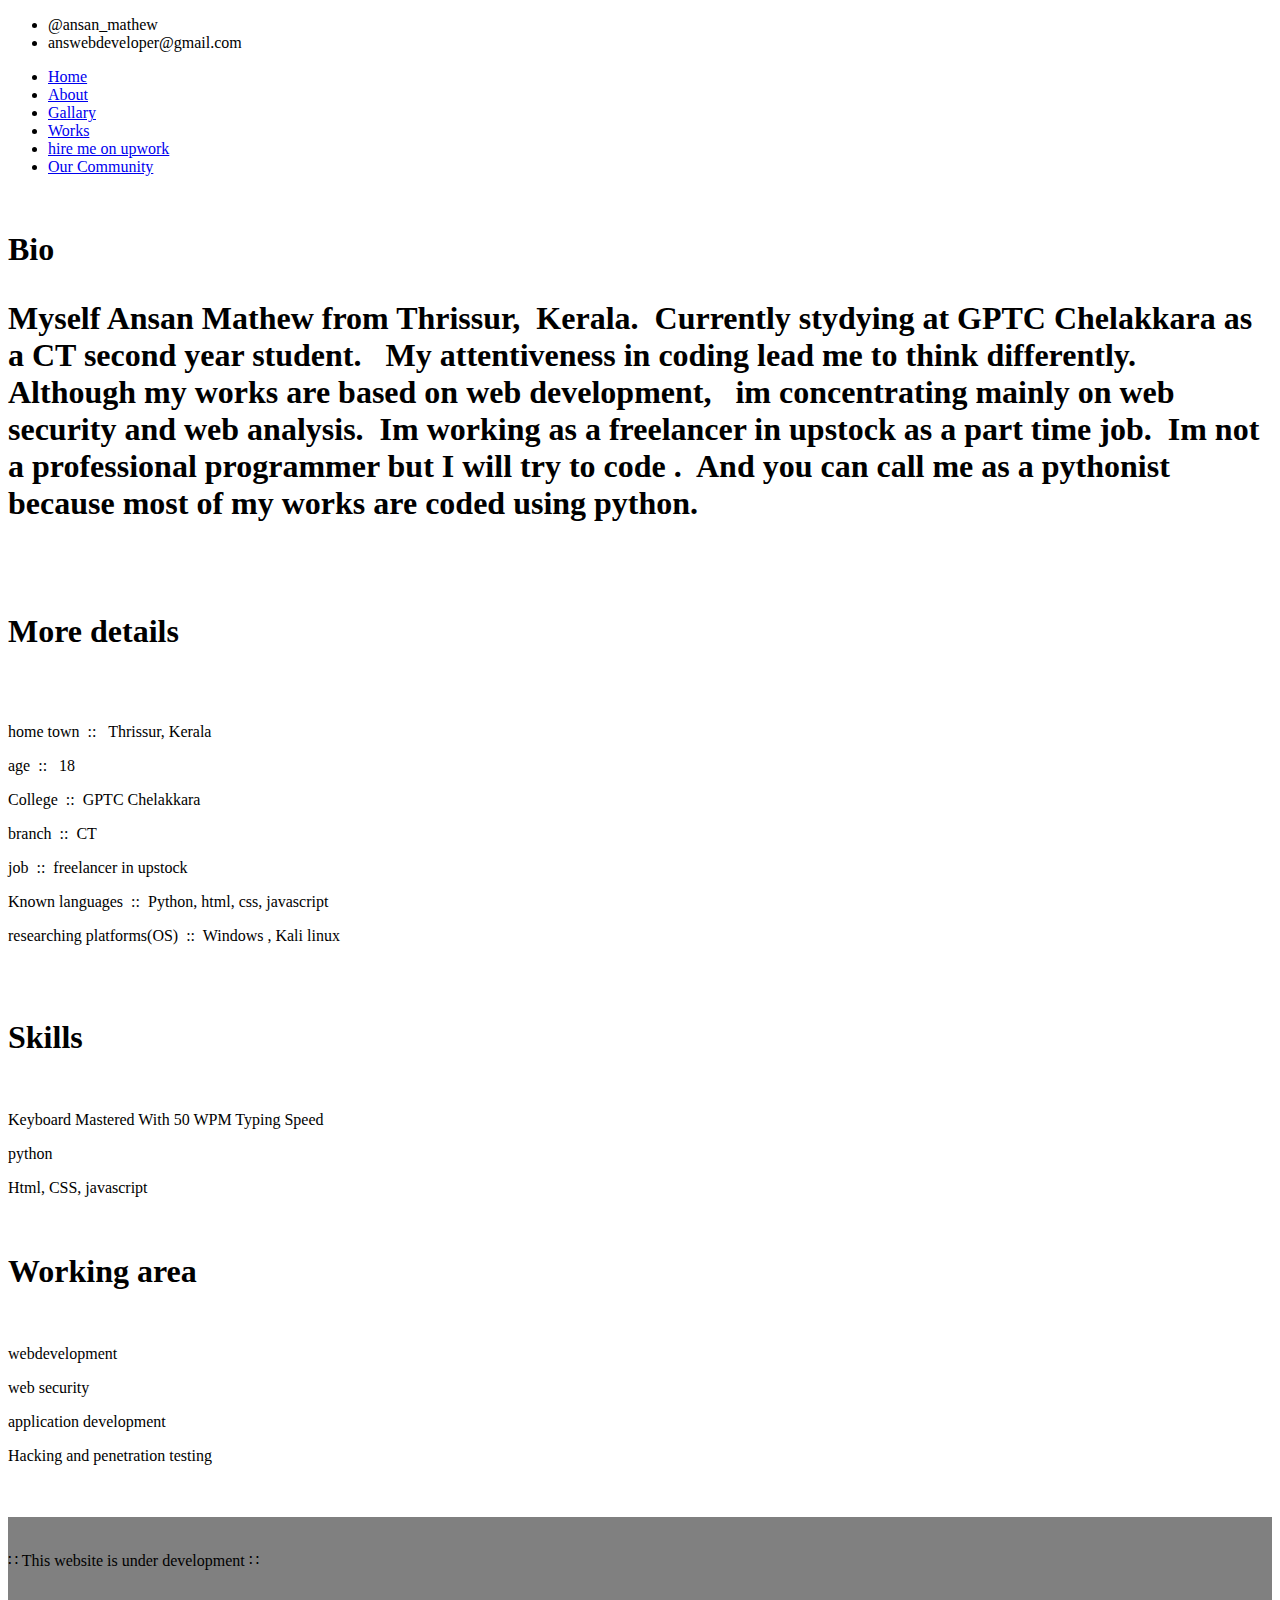
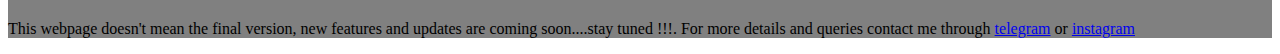
==== pages/about.html @ a8cdc4d9 "Update about.html" ====
<!DOCTYPE html>
<html lang="en">
<head>
    <meta charset="UTF-8">
    <meta name="viewport" content="width=device-width, initial-scale=1.0,maximum-scale=1.0, user-scalable=no">
    <title>AnsanMathew.web</title>
    <link href="../layout/styles/about.css" rel="stylesheet" type="text/css" media="all">
    <link rel="stylesheet" href="https://cdn.jsdelivr.net/npm/bootstrap@4.5.3/dist/css/bootstrap.min.css" integrity="sha384-TX8t27EcRE3e/ihU7zmQxVncDAy5uIKz4rEkgIXeMed4M0jlfIDPvg6uqKI2xXr2" crossorigin="anonymous">

  </head>
<body id="top">
    <div class="wrapper row0">
        <div id="topbar" class="hoc clear">
          <div class="fl_left">
            <ul>
              <li><i class="fa fa-instagram"></i> @ansan_mathew</li>
              <li><i class="fa fa-envelope-o"></i>answebdeveloper@gmail.com</li>
            </ul>
          </div>
        </div>
      </div>
        </header>
      </div>
      <div class="wrapper row2">
        <nav id="mainav" class="hoc clear"> 
          <ul class="clear">
            <li><a href="../index.html">Home</a></li>
            <li class="active"><a href="about.html">About</a></li>
            <li><a href="gallery.html">Gallary</a></li>
            <li id="works"><a href="works.html">Works</a></li>
            <li><a href="https://www.upwork.com/freelancers/~01f31e59f28f19e073">hire me on upwork</a></li>
            <li><a href="community.html">Our Community</a></li>
          </ul>
        </nav>

      <div class="mbody col-xs-12 col-sm-12 col-md-12 col-lg-12 col-xl-12" style="background-image:url('../images/backgrounds/hacker.jpg');">
        <br>
        <h1 id=bioborder class="mainhead">Bio<h1>
        <p class=para>Myself Ansan Mathew from Thrissur,&nbsp; Kerala.&nbsp; Currently stydying at GPTC Chelakkara as a CT second year student. &nbsp; My attentiveness in coding lead me to think differently.&nbsp; Although my works are based on web development, &nbsp; im concentrating mainly on web security and web analysis.&nbsp; Im working as a freelancer in upstock as a part time job.&nbsp; Im not a professional programmer but I will try to code .&nbsp; And you can call me as a pythonist because most of my works are coded using python. </p>
      <br>
        
        <h1 id="moreborder" class="mainhead">More details</h1>
        <br>
        <br>
        <p class="fa fa-gg" style="float: left;"> </p> <p class="list">home town &nbsp;:: &nbsp; Thrissur, Kerala</p>
        <p class="fa fa-gg" style="float: left;"> </p> <p class="list">age &nbsp;:: &nbsp; 18</p>
        <p class="fa fa-gg" style="float: left;"> </p> <p class="list">College &nbsp;::&nbsp; GPTC Chelakkara</p>
        <p class="fa fa-gg" style="float: left;"> </p> <p class="list">branch &nbsp;::&nbsp; CT</p>
        <p class="fa fa-gg" style="float: left;"> </p> <p class="list">job &nbsp;::&nbsp; freelancer in upstock</p>
        <p class="fa fa-gg" style="float: left;"> </p> <p class="list">Known languages &nbsp;::&nbsp; Python, html, css, javascript</p>
        <p class="fa fa-gg" style="float: left;"> </p> <p class="list">researching platforms(OS) &nbsp;::&nbsp; Windows , Kali linux</p>

      <br>
      <br>
      
        <h1 id="skillsborder" class="mainhead">Skills</h1>
        <br>
        <p class="fa fa-gg" style="float: left;"> </p> <p class="list">Keyboard Mastered With 50 WPM Typing Speed</p>
        <p class="fa fa-gg" style="float: left;"> </p> <p class="list">python</p>
        <p class="fa fa-gg" style="float: left;"> </p> <p class="list">Html, CSS, javascript</p>

      <br>

        <h1 id="workingborder" class="mainhead">Working area</h1>
        <br>
        <p class="fa fa-gg" style="float: left;"> </p> <p class="list">webdevelopment</p>
        <p class="fa fa-gg" style="float: left;"> </p> <p class="list">web security</p>
        <p class="fa fa-gg" style="float: left;"> </p> <p class="list">application development</p>
        <p class="fa fa-gg" style="float: left;"> </p> <p class="list">Hacking and penetration testing</p>

        <br>
        <br>
        </div>
        <div style="background-color: grey;">
          <section class="hoc clear"> 
            <!-- ################################################################################################ -->
                <br>
                <p id="footercenter">&#8759; This website is under development &#8759;</p>
                <br>
                <p id="footerlcenter">This webpage doesn't mean the final version, new features and updates are coming soon....stay tuned !!!. For more details and queries contact me through <a href="https://t.me/sleeplessowls">telegram</a> or <a href="https://instagram.com/ansan_mathew?igshid=14v610wa8yrb1">instagram</a></p>
            </ul>
            <!-- ################################################################################################ -->
          </section>
        </div>
        <a id="backtotop" href="#top"><i class="fa fa-chevron-up"></i></a>


        <script src="https://code.jquery.com/jquery-3.5.1.slim.min.js" integrity="sha384-DfXdz2htPH0lsSSs5nCTpuj/zy4C+OGpamoFVy38MVBnE+IbbVYUew+OrCXaRkfj" crossorigin="anonymous"></script>
        <script src="https://cdn.jsdelivr.net/npm/popper.js@1.16.1/dist/umd/popper.min.js" integrity="sha384-9/reFTGAW83EW2RDu2S0VKaIzap3H66lZH81PoYlFhbGU+6BZp6G7niu735Sk7lN" crossorigin="anonymous"></script>
        <script src="https://cdn.jsdelivr.net/npm/bootstrap@4.5.3/dist/js/bootstrap.min.js" integrity="sha384-w1Q4orYjBQndcko6MimVbzY0tgp4pWB4lZ7lr30WKz0vr/aWKhXdBNmNb5D92v7s" crossorigin="anonymous"></script>

        <script src="../layout/scripts/jquery.min.js"></script>
        <script src="../layout/scripts/jquery.backtotop.js"></script>
        <script src="../layout/scripts/jquery.mobilemenu.js"></script>
        <script src="../layout/scripts/jquery.flexslider-min.js"></script>
</body>
</html>
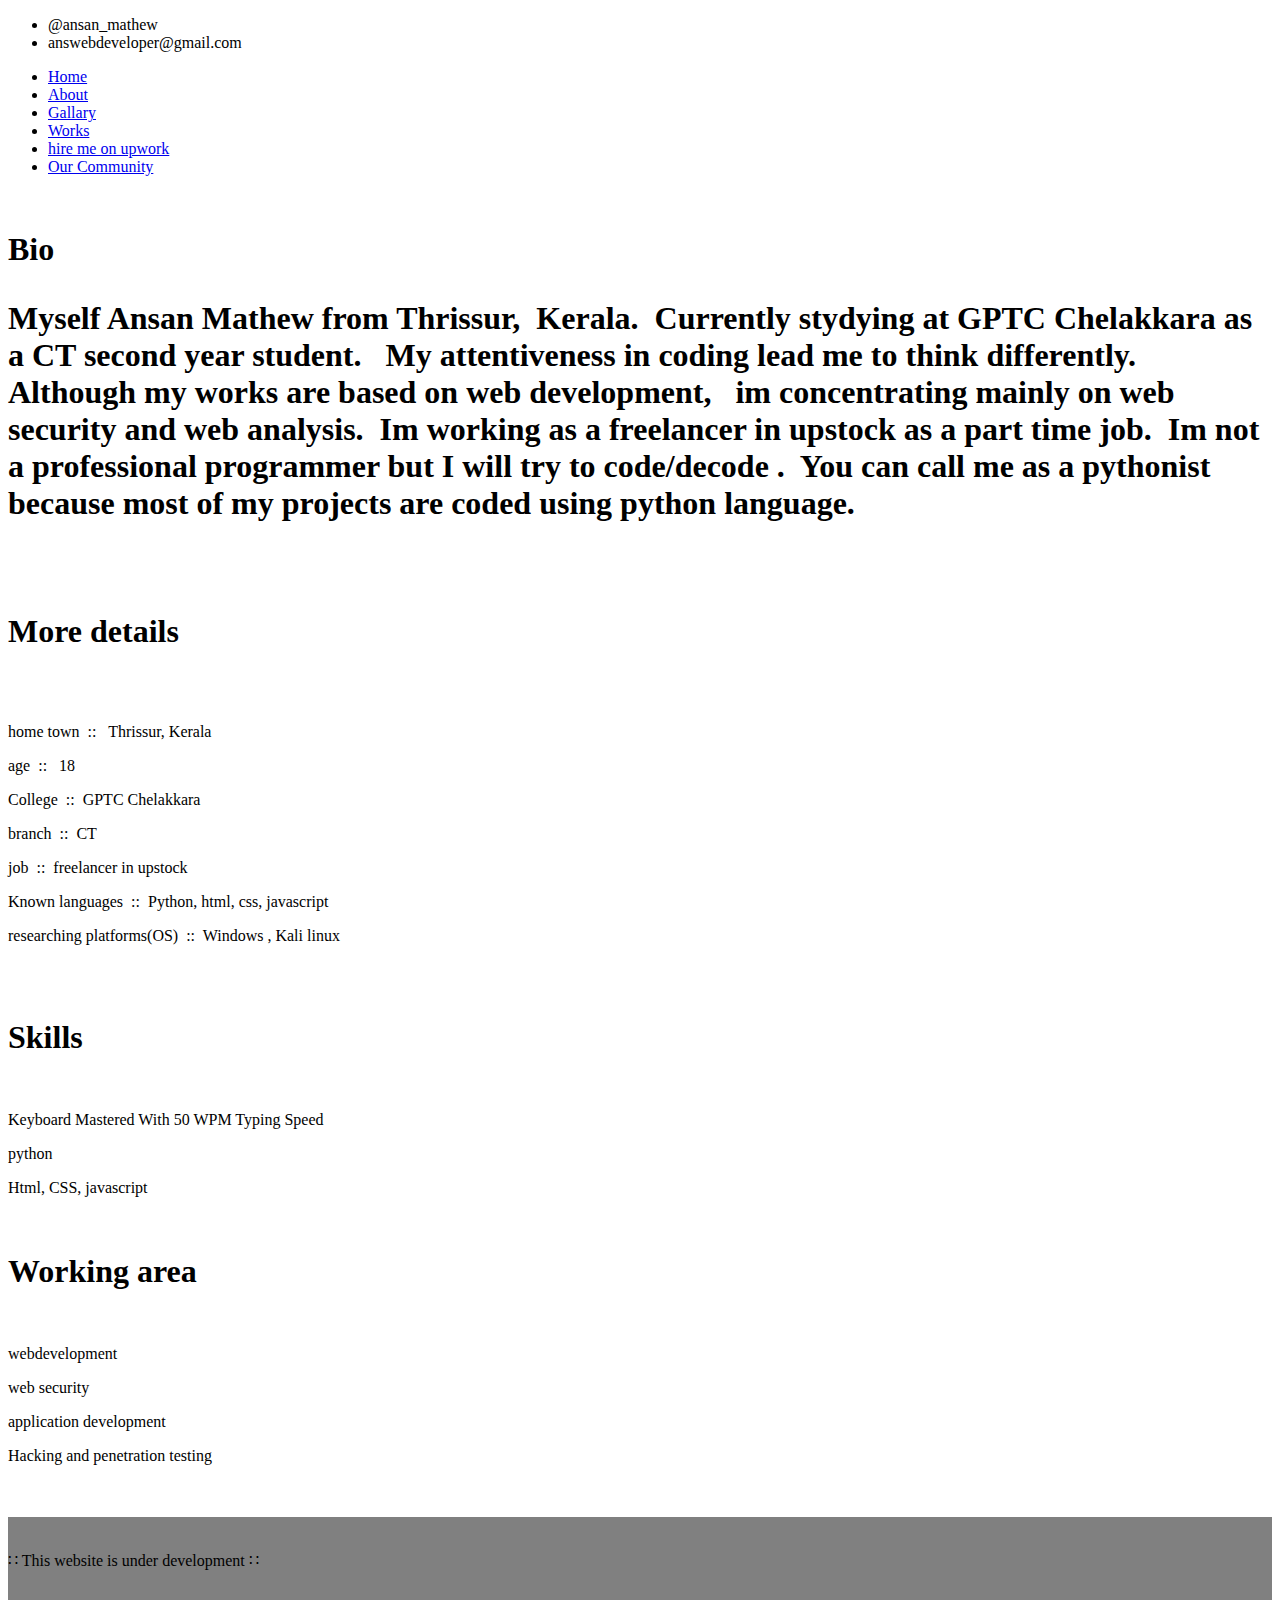
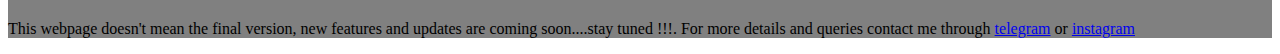
==== commit 823115da: "Update about.html" ====
--- a/pages/about.html
+++ b/pages/about.html
@@ -6,7 +6,8 @@
     <title>AnsanMathew.web</title>
     <link href="../layout/styles/about.css" rel="stylesheet" type="text/css" media="all">
     <link rel="stylesheet" href="https://cdn.jsdelivr.net/npm/bootstrap@4.5.3/dist/css/bootstrap.min.css" integrity="sha384-TX8t27EcRE3e/ihU7zmQxVncDAy5uIKz4rEkgIXeMed4M0jlfIDPvg6uqKI2xXr2" crossorigin="anonymous">
-
+    <link href="https://fonts.googleapis.com/css?family=Montserrat:300,700|Playfair+Display:400i" rel="stylesheet">
+    
   </head>
 <body id="top">
     <div class="wrapper row0">
@@ -36,7 +37,7 @@
       <div class="mbody col-xs-12 col-sm-12 col-md-12 col-lg-12 col-xl-12" style="background-image:url('../images/backgrounds/hacker.jpg');">
         <br>
         <h1 id=bioborder class="mainhead">Bio<h1>
-        <p class=para>Myself Ansan Mathew from Thrissur,&nbsp; Kerala.&nbsp; Currently stydying at GPTC Chelakkara as a CT second year student. &nbsp; My attentiveness in coding lead me to think differently.&nbsp; Although my works are based on web development, &nbsp; im concentrating mainly on web security and web analysis.&nbsp; Im working as a freelancer in upstock as a part time job.&nbsp; Im not a professional programmer but I will try to code .&nbsp; And you can call me as a pythonist because most of my works are coded using python. </p>
+        <p class=para>Myself Ansan Mathew from Thrissur,&nbsp; Kerala.&nbsp; Currently stydying at GPTC Chelakkara as a CT second year student. &nbsp; My attentiveness in coding lead me to think differently.&nbsp; Although my works are based on web development, &nbsp; im concentrating mainly on web security and web analysis.&nbsp; Im working as a freelancer in upstock as a part time job.&nbsp; Im not a professional programmer but I will try to code/decode .&nbsp; You can call me as a pythonist because most of my projects are coded using python language. </p>
       <br>
         
         <h1 id="moreborder" class="mainhead">More details</h1>
